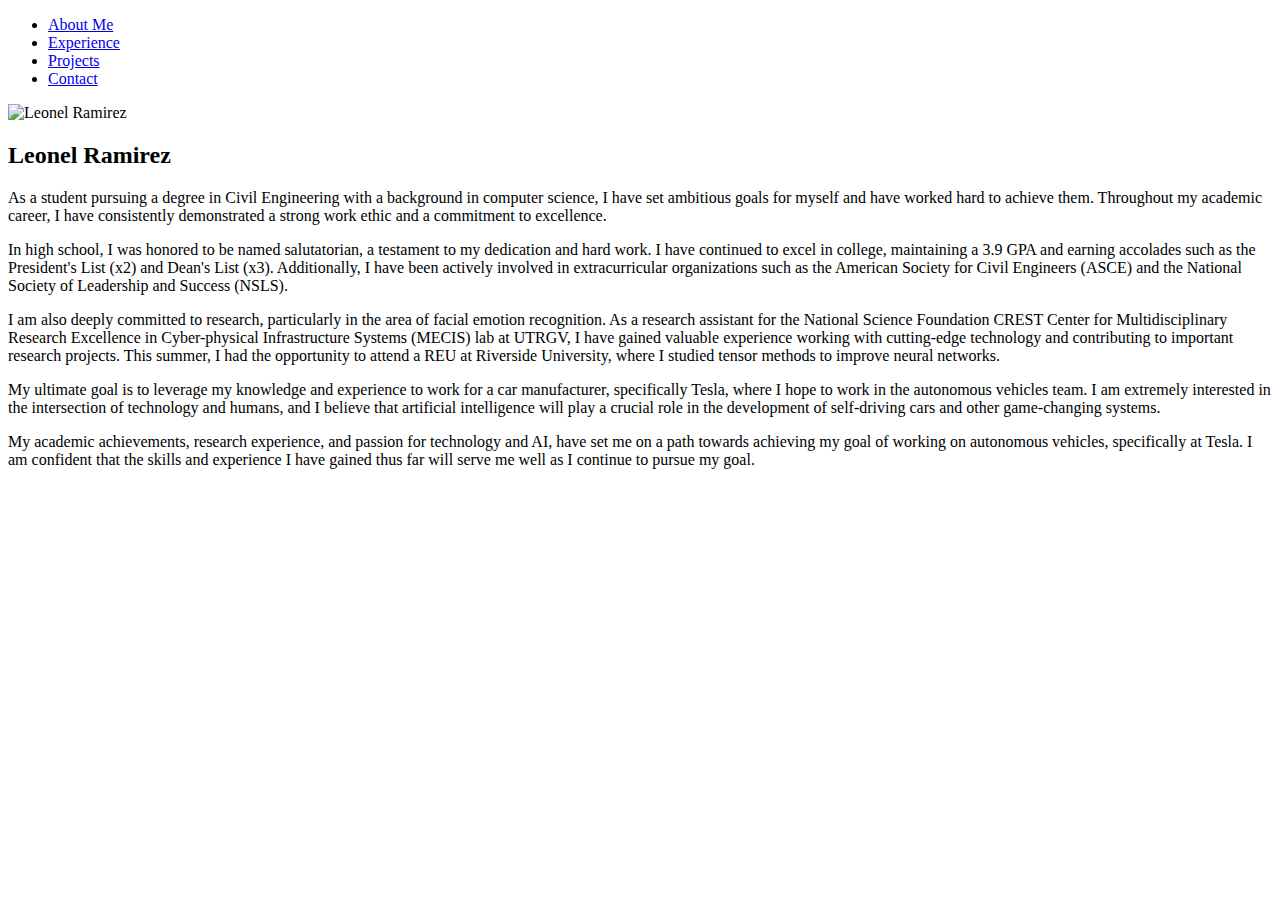
==== index.html @ f1e4cd90 "Index" ====
<!DOCTYPE html>
<html lang="en">
<head>
    <meta charset="UTF-8">
    <meta name="viewport" content="width=device-width, initial-scale=1.0">
    <title>Home</title>
    <link rel="stylesheet" href="style.css">
</head>
<body>
    <header>
        <nav>
            <ul>
                <li><a href="about.html">About Me</a></li>
                <li><a href="experience.html">Experience</a></li>
                <li><a href="projects.html">Projects</a></li>
                <li><a href="contact.html">Contact</a></li>
            </ul>
        </nav>
    </header>

    <main>
        <div class="about-me-container">
            <div class="image-container">
                <img src="meNduke.jpg" alt="Leonel Ramirez" />
            </div>
            <div class="description-container">
                <h2>Leonel Ramirez</h2>
                <p>As a student pursuing a degree in Civil Engineering with a background in computer science, I have set ambitious goals for myself and have worked hard to achieve them. Throughout my academic career, I have consistently demonstrated a strong work ethic and a commitment to excellence.</p>
                <p>In high school, I was honored to be named salutatorian, a testament to my dedication and hard work. I have continued to excel in college, maintaining a 3.9 GPA and earning accolades such as the President's List (x2) and Dean's List (x3). Additionally, I have been actively involved in extracurricular organizations such as the American Society for Civil Engineers (ASCE) and the National Society of Leadership and Success (NSLS).</p>
                <p>I am also deeply committed to research, particularly in the area of facial emotion recognition. As a research assistant for the National Science Foundation CREST Center for Multidisciplinary Research Excellence in Cyber-physical Infrastructure Systems (MECIS) lab at UTRGV, I have gained valuable experience working with cutting-edge technology and contributing to important research projects. This summer, I had the opportunity to attend a REU at Riverside University, where I studied tensor methods to improve neural networks.</p>
                <p>My ultimate goal is to leverage my knowledge and experience to work for a car manufacturer, specifically Tesla, where I hope to work in the autonomous vehicles team. I am extremely interested in the intersection of technology and humans, and I believe that artificial intelligence will play a crucial role in the development of self-driving cars and other game-changing systems.</p>
                <p>My academic achievements, research experience, and passion for technology and AI, have set me on a path towards achieving my goal of working on autonomous vehicles, specifically at Tesla. I am confident that the skills and experience I have gained thus far will serve me well as I continue to pursue my goal.</p>
            </div>
        </div>
    </main>
</body>
</html>
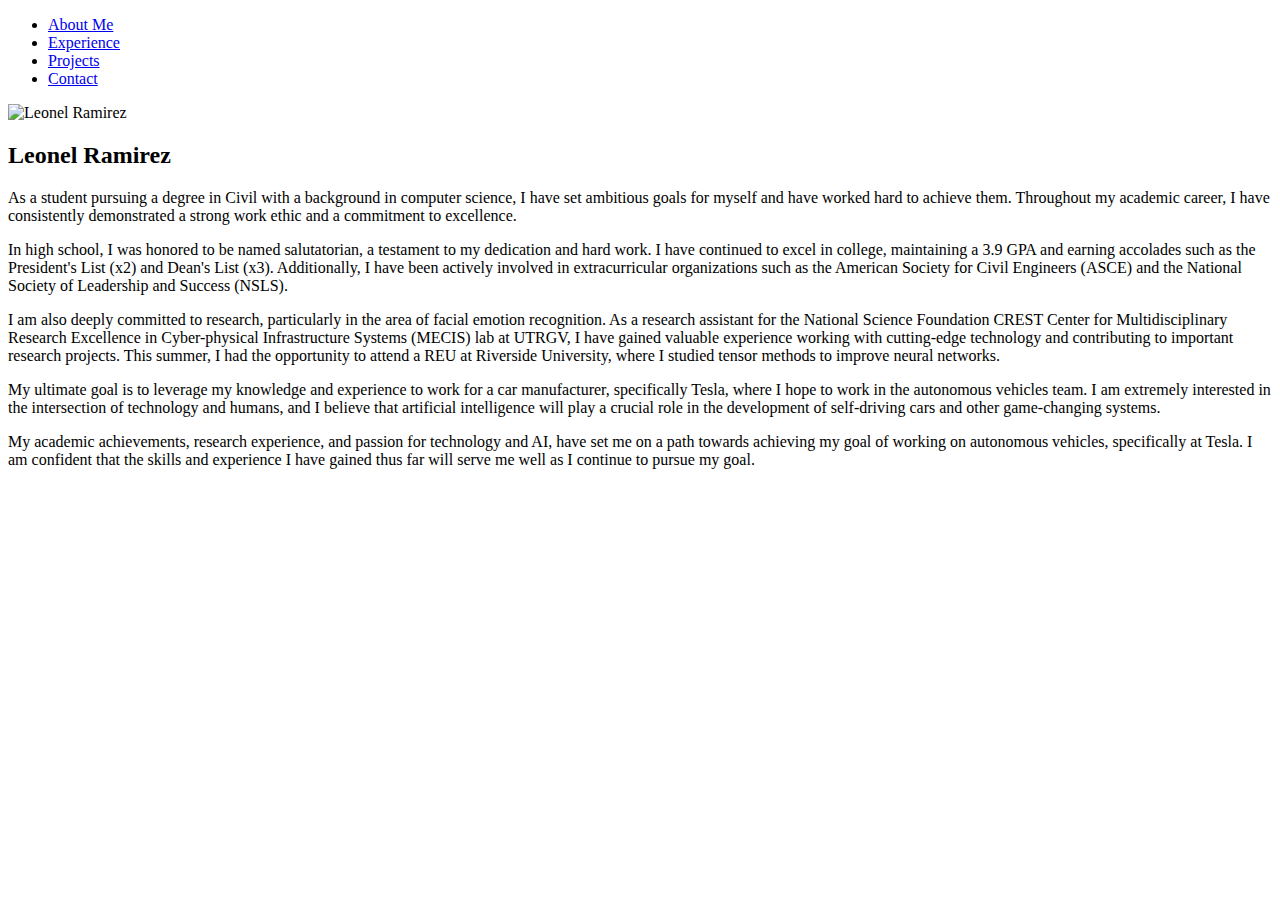
==== commit cf86c549: "index" ====
--- a/index.html
+++ b/index.html
@@ -25,7 +25,7 @@
             </div>
             <div class="description-container">
                 <h2>Leonel Ramirez</h2>
-                <p>As a student pursuing a degree in Civil Engineering with a background in computer science, I have set ambitious goals for myself and have worked hard to achieve them. Throughout my academic career, I have consistently demonstrated a strong work ethic and a commitment to excellence.</p>
+                <p>As a student pursuing a degree in Civil  with a background in computer science, I have set ambitious goals for myself and have worked hard to achieve them. Throughout my academic career, I have consistently demonstrated a strong work ethic and a commitment to excellence.</p>
                 <p>In high school, I was honored to be named salutatorian, a testament to my dedication and hard work. I have continued to excel in college, maintaining a 3.9 GPA and earning accolades such as the President's List (x2) and Dean's List (x3). Additionally, I have been actively involved in extracurricular organizations such as the American Society for Civil Engineers (ASCE) and the National Society of Leadership and Success (NSLS).</p>
                 <p>I am also deeply committed to research, particularly in the area of facial emotion recognition. As a research assistant for the National Science Foundation CREST Center for Multidisciplinary Research Excellence in Cyber-physical Infrastructure Systems (MECIS) lab at UTRGV, I have gained valuable experience working with cutting-edge technology and contributing to important research projects. This summer, I had the opportunity to attend a REU at Riverside University, where I studied tensor methods to improve neural networks.</p>
                 <p>My ultimate goal is to leverage my knowledge and experience to work for a car manufacturer, specifically Tesla, where I hope to work in the autonomous vehicles team. I am extremely interested in the intersection of technology and humans, and I believe that artificial intelligence will play a crucial role in the development of self-driving cars and other game-changing systems.</p>
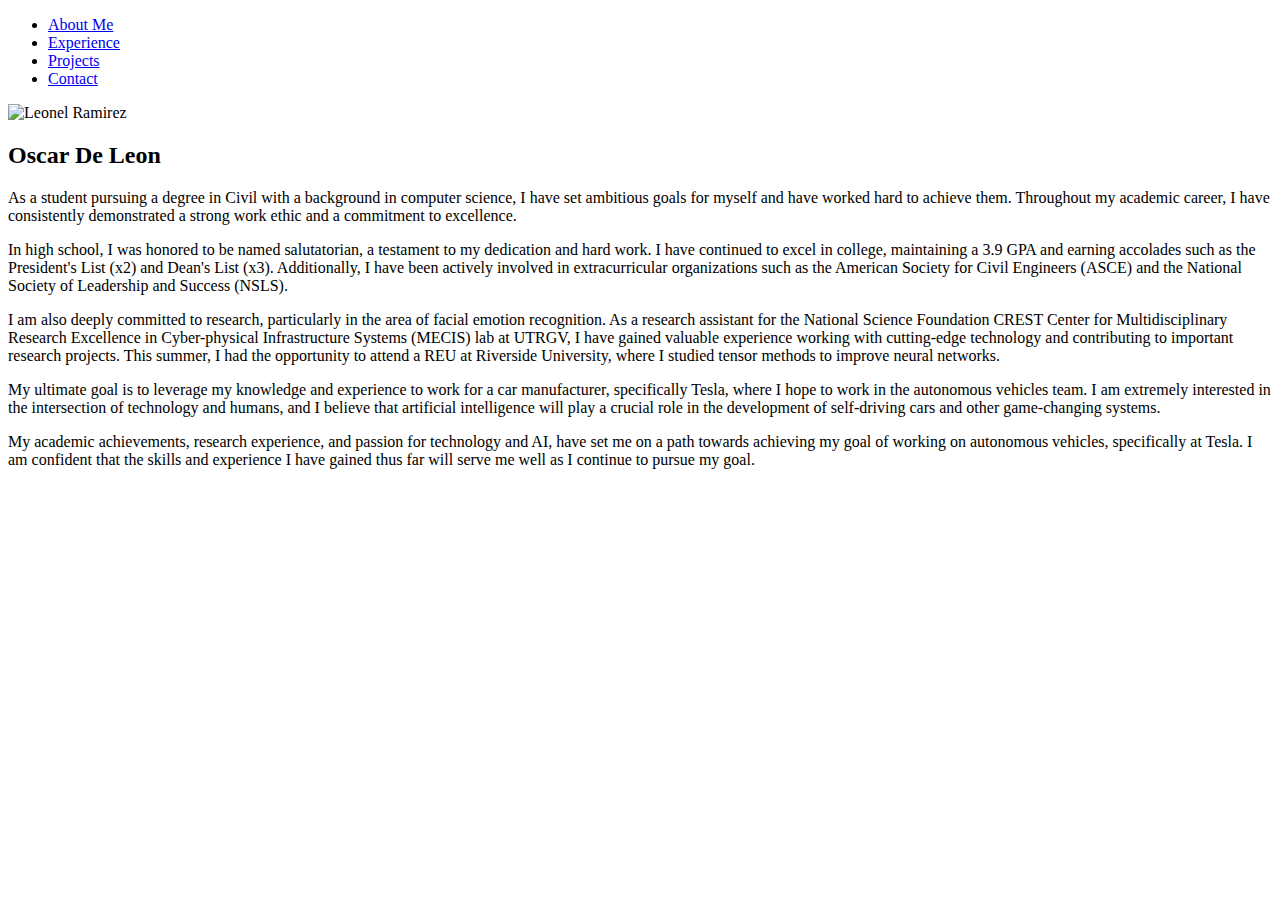
==== commit 47c82a91: "Add more docs" ====
--- a/index.html
+++ b/index.html
@@ -24,7 +24,7 @@
                 <img src="meNduke.jpg" alt="Leonel Ramirez" />
             </div>
             <div class="description-container">
-                <h2>Leonel Ramirez</h2>
+                <h2>Oscar De Leon</h2>
                 <p>As a student pursuing a degree in Civil  with a background in computer science, I have set ambitious goals for myself and have worked hard to achieve them. Throughout my academic career, I have consistently demonstrated a strong work ethic and a commitment to excellence.</p>
                 <p>In high school, I was honored to be named salutatorian, a testament to my dedication and hard work. I have continued to excel in college, maintaining a 3.9 GPA and earning accolades such as the President's List (x2) and Dean's List (x3). Additionally, I have been actively involved in extracurricular organizations such as the American Society for Civil Engineers (ASCE) and the National Society of Leadership and Success (NSLS).</p>
                 <p>I am also deeply committed to research, particularly in the area of facial emotion recognition. As a research assistant for the National Science Foundation CREST Center for Multidisciplinary Research Excellence in Cyber-physical Infrastructure Systems (MECIS) lab at UTRGV, I have gained valuable experience working with cutting-edge technology and contributing to important research projects. This summer, I had the opportunity to attend a REU at Riverside University, where I studied tensor methods to improve neural networks.</p>
